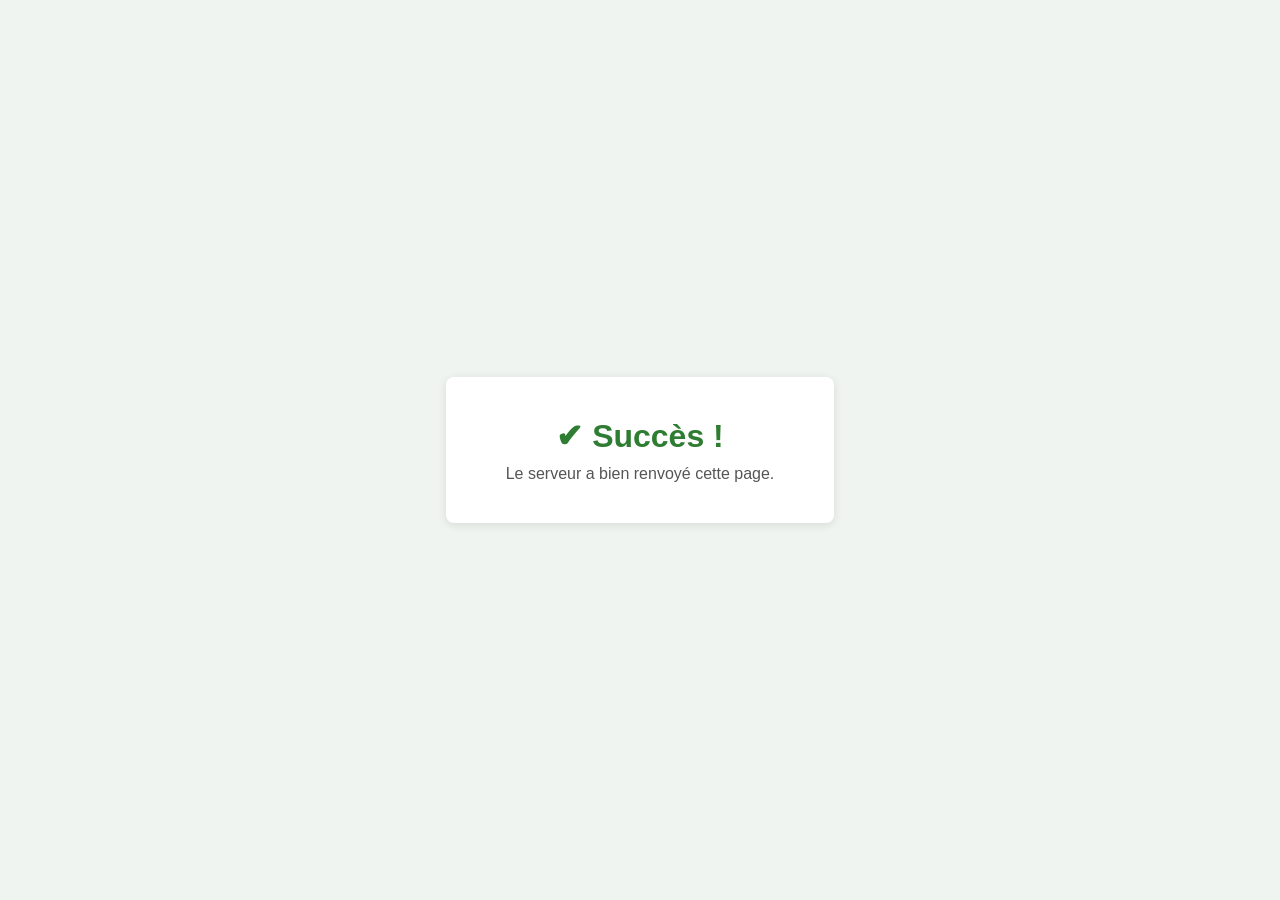
==== html_files/index.html @ 17952fe1 "save" ====
<!DOCTYPE html>
<html lang="fr">
<head>
    <meta charset="UTF-8">
    <meta name="viewport" content="width=device-width, initial-scale=1.0">
    <title>Succès</title>
    <style>
        body {
            margin: 0;
            min-height: 100vh;
            display: flex;
            align-items: center;
            justify-content: center;
            font-family: Arial, sans-serif;
            background-color: #f0f4f0;
        }
        .box {
            text-align: center;
            padding: 40px 60px;
            background-color: #ffffff;
            border-radius: 8px;
            box-shadow: 0 2px 10px rgba(0, 0, 0, 0.1);
        }
        h1 {
            color: #2e7d32;
            margin: 0 0 10px 0;
        }
        p {
            color: #555555;
            margin: 0;
        }
    </style>
</head>
<body>
    <div class="box">
        <h1>✔ Succès !</h1>
        <p>Le serveur a bien renvoyé cette page.</p>
    </div>
</body>
</html>
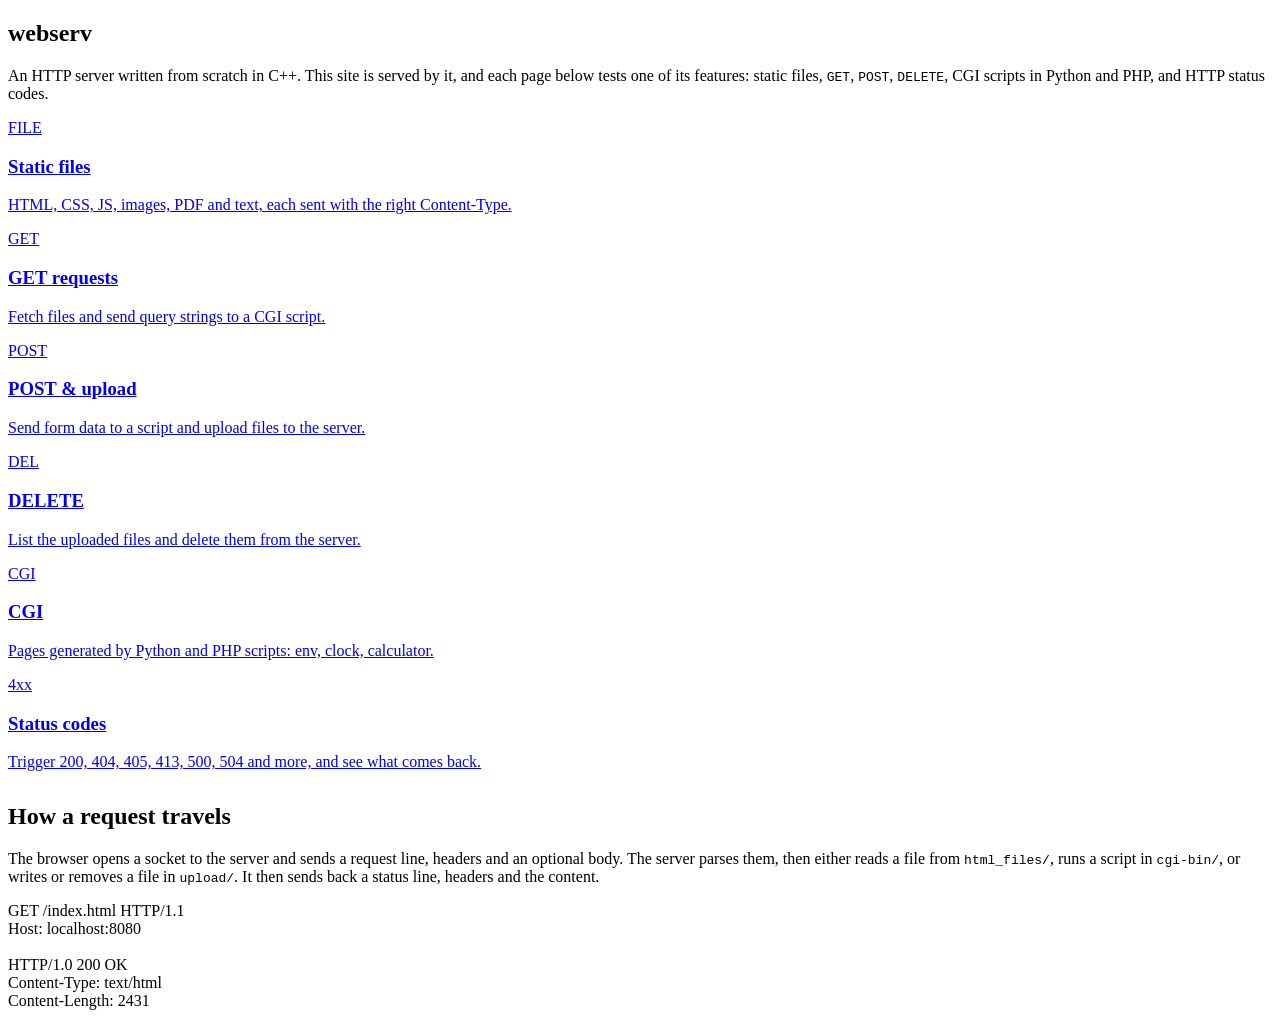
==== commit 48693f9f: "save frontend" ====
--- a/html_files/index.html
+++ b/html_files/index.html
@@ -1,40 +1,72 @@
 <!DOCTYPE html>
-<html lang="fr">
+<html lang="en">
 <head>
     <meta charset="UTF-8">
     <meta name="viewport" content="width=device-width, initial-scale=1.0">
-    <title>Succès</title>
-    <style>
-        body {
-            margin: 0;
-            min-height: 100vh;
-            display: flex;
-            align-items: center;
-            justify-content: center;
-            font-family: Arial, sans-serif;
-            background-color: #f0f4f0;
-        }
-        .box {
-            text-align: center;
-            padding: 40px 60px;
-            background-color: #ffffff;
-            border-radius: 8px;
-            box-shadow: 0 2px 10px rgba(0, 0, 0, 0.1);
-        }
-        h1 {
-            color: #2e7d32;
-            margin: 0 0 10px 0;
-        }
-        p {
-            color: #555555;
-            margin: 0;
-        }
-    </style>
+    <title>webserv</title>
+    <link rel="icon" href="/favicon.ico">
+    <link rel="stylesheet" href="/style.css">
+    <script src="/app.js"></script>
 </head>
 <body>
-    <div class="box">
-        <h1>✔ Succès !</h1>
-        <p>Le serveur a bien renvoyé cette page.</p>
-    </div>
+    <header id="site-header"></header>
+
+    <main>
+        <section class="hero">
+            <h1>webserv</h1>
+            <p>An HTTP server written from scratch in C++. This site is served by it, and each page
+               below tests one of its features: static files, <code>GET</code>, <code>POST</code>,
+               <code>DELETE</code>, CGI scripts in Python and PHP, and HTTP status codes.</p>
+        </section>
+
+        <div class="grid">
+            <a class="card feature" href="/static.html">
+                <div class="icon">FILE</div>
+                <h3>Static files</h3>
+                <p>HTML, CSS, JS, images, PDF and text, each sent with the right Content-Type.</p>
+            </a>
+            <a class="card feature" href="/get.html">
+                <div class="icon">GET</div>
+                <h3>GET requests</h3>
+                <p>Fetch files and send query strings to a CGI script.</p>
+            </a>
+            <a class="card feature" href="/post.html">
+                <div class="icon">POST</div>
+                <h3>POST &amp; upload</h3>
+                <p>Send form data to a script and upload files to the server.</p>
+            </a>
+            <a class="card feature" href="/delete.html">
+                <div class="icon">DEL</div>
+                <h3>DELETE</h3>
+                <p>List the uploaded files and delete them from the server.</p>
+            </a>
+            <a class="card feature" href="/cgi.html">
+                <div class="icon">CGI</div>
+                <h3>CGI</h3>
+                <p>Pages generated by Python and PHP scripts: env, clock, calculator.</p>
+            </a>
+            <a class="card feature" href="/status.html">
+                <div class="icon">4xx</div>
+                <h3>Status codes</h3>
+                <p>Trigger 200, 404, 405, 413, 500, 504 and more, and see what comes back.</p>
+            </a>
+        </div>
+
+        <div class="card section" style="margin-top: 32px;">
+            <h2>How a request travels</h2>
+            <p class="muted">The browser opens a socket to the server and sends a request line, headers and an
+               optional body. The server parses them, then either reads a file from <code>html_files/</code>,
+               runs a script in <code>cgi-bin/</code>, or writes or removes a file in <code>upload/</code>.
+               It then sends back a status line, headers and the content.</p>
+            <pre class="note" style="font-family: var(--mono); white-space: pre-wrap;">GET /index.html HTTP/1.1
+Host: localhost:8080
+
+HTTP/1.0 200 OK
+Content-Type: text/html
+Content-Length: 2431</pre>
+        </div>
+    </main>
+
+    <footer id="site-footer"></footer>
 </body>
-</html>+</html>
